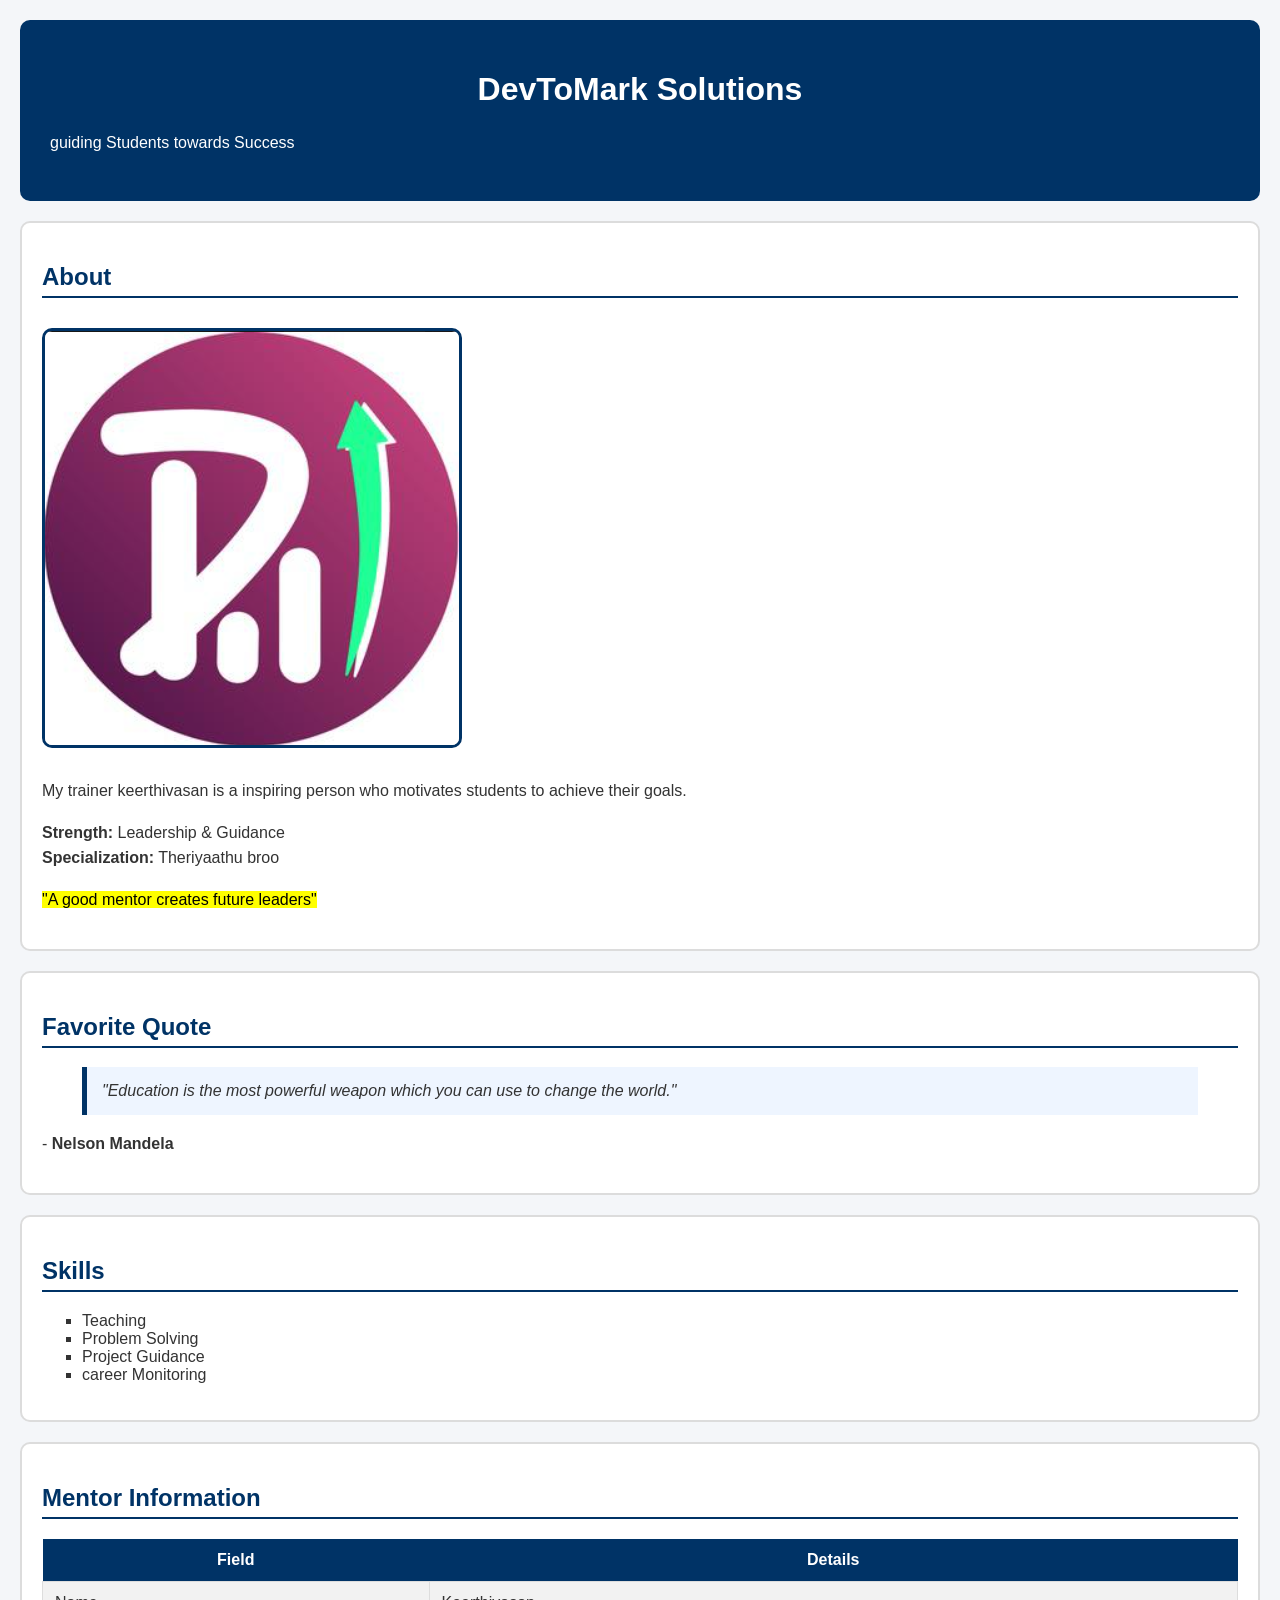
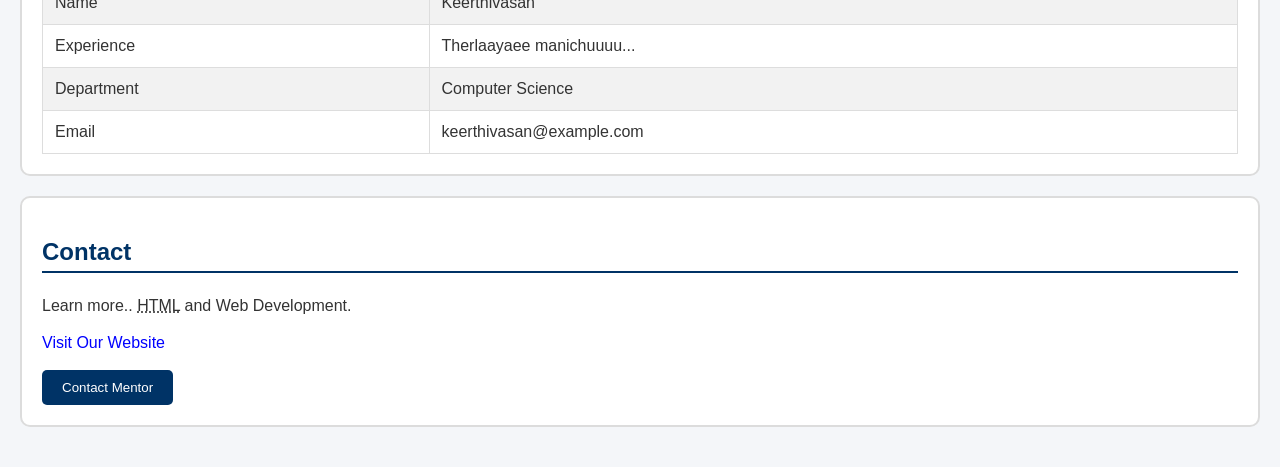
==== index.html @ 3a70d9db "Rename Untitled-1.html to index.html" ====
<!DOCTYPE html>
<html lang="en">
<head>
    <meta charset="UTF-8">
    <title>DevToMark-Intern</title>
    <link rel="stylesheet" href="style.css">
</head>
<body>
    <!-- Header -->
     <div id="header">
        <h1>DevToMark Solutions</h1>
        <p>guiding Students towards Success</p>
     </div>
    
    <!--About-->
    <div class="card">
        <h2>About</h2>
        <img src="D2M.png" alt="DevToMark Logo">
        
        <p> 
            My trainer keerthivasan is a inspiring person who motivates students 
            to achieve their goals.
        </p>

        <p>
            <strong>Strength:</strong> Leadership & Guidance <br>
            <strong>Specialization:</strong> Theriyaathu broo 
        </p>

        <p>
            <mark>"A good mentor creates future leaders"</mark>
        </p>
    </div>

    <!--Quote-->
    <div class="card">
       <h2> Favorite Quote</h2>

       <blockquote>
            "Education is the most powerful weapon which you can use to change the world."
       </blockquote>

       <p>
           - <strong>Nelson Mandela</strong>
       </p>
    </div>

    <!--Skills-->
    <div class="card">
        <h2>Skills</h2>

        <ul>
            <li>Teaching</li>
            <li>Problem Solving</li>
            <li>Project Guidance</li>
            <li>career Monitoring</li>
        </ul>
    </div>

    <!--Mentor information-->
    <div class="card">
        <h2>Mentor Information</h2>

        <table>
            <tr>
                <th>Field</th>
                <th>Details</th>
            </tr>

            <tr>
                <td>Name</td>
                <td>Keerthivasan</td>
            </tr>

            <tr>
                <td>Experience</td>
                <td>Therlaayaee manichuuuu...</td>
            </tr>

            <tr>
                <td>Department</td>
                <td>Computer Science</td>
            </tr>

            <tr>
                <td>Email</td>
                <td>keerthivasan@example.com</td>
            </tr>
        </table>
    </div>

    <!-- Contact -->
    <div class="card">
        <h2>Contact</h2>

        <p>
            Learn more..
            <abbr title="HyperText Markup Language">HTML</abbr>
            and Web Development.
        </p>

        <a href="https://www.devtomark.com/" target="_blank">
            Visit Our Website
        </a>

        <br><br>

        <button>Contact Mentor</button>
    </div>

</body>
</html>
---- style.css ----
/* CSS Reset */
* {
    box-sizing: border-box;
}

/* Body Styling */
body {
    background-color: #f4f6f9;
    font-family: Arial, sans-serif;
    color: #333;
    margin: 0;
    padding: 20px;
}

/* Header */
#header {
    background-color: #003366;
    color: white;
    text-align: center;
    padding: 30px;
    border-radius: 10px;
    margin-bottom: 20px;
}

/* Card Section */
.card {
    background-color: white;
    border: 2px solid #dcdcdc;
    border-radius: 10px;
    padding: 20px;
    margin-bottom: 20px;
}

/* Headings */
h2 {
    color: #003366;
    border-bottom: 2px solid #003366;
    padding-bottom: 5px;
}

/* Paragraph */
p {
    line-height: 1.6;
    text-align: justify;
}

/* Image */
img {
    border: 3px solid #003366;
    border-radius: 10px;
    margin-top: 10px;
    margin-bottom: 10px;
}

/* Blockquote */
blockquote {
    background-color: #eef5ff;
    border-left: 5px solid #003366;
    padding: 15px;
    font-style: italic;
}

/* Lists */
ul {
    list-style-type: square;
}

/* Links */
a:link {
    color: blue;
    text-decoration: none;
}

a:hover {
    color: red;
    text-decoration: underline;
}

/* Table */
table {
    width: 100%;
    border-collapse: collapse;
}

th {
    background-color: #003366;
    color: white;
    padding: 12px;
}

td {
    padding: 12px;
    border: 1px solid #ddd;
}

tr:nth-child(even) {
    background-color: #f2f2f2;
}

/* Button */
button {
    background-color: #003366;
    color: white;
    padding: 10px 20px;
    border: none;
    border-radius: 5px;
}

button:hover {
    outline: 2px solid #003366;
    background-color: #0055aa;
}
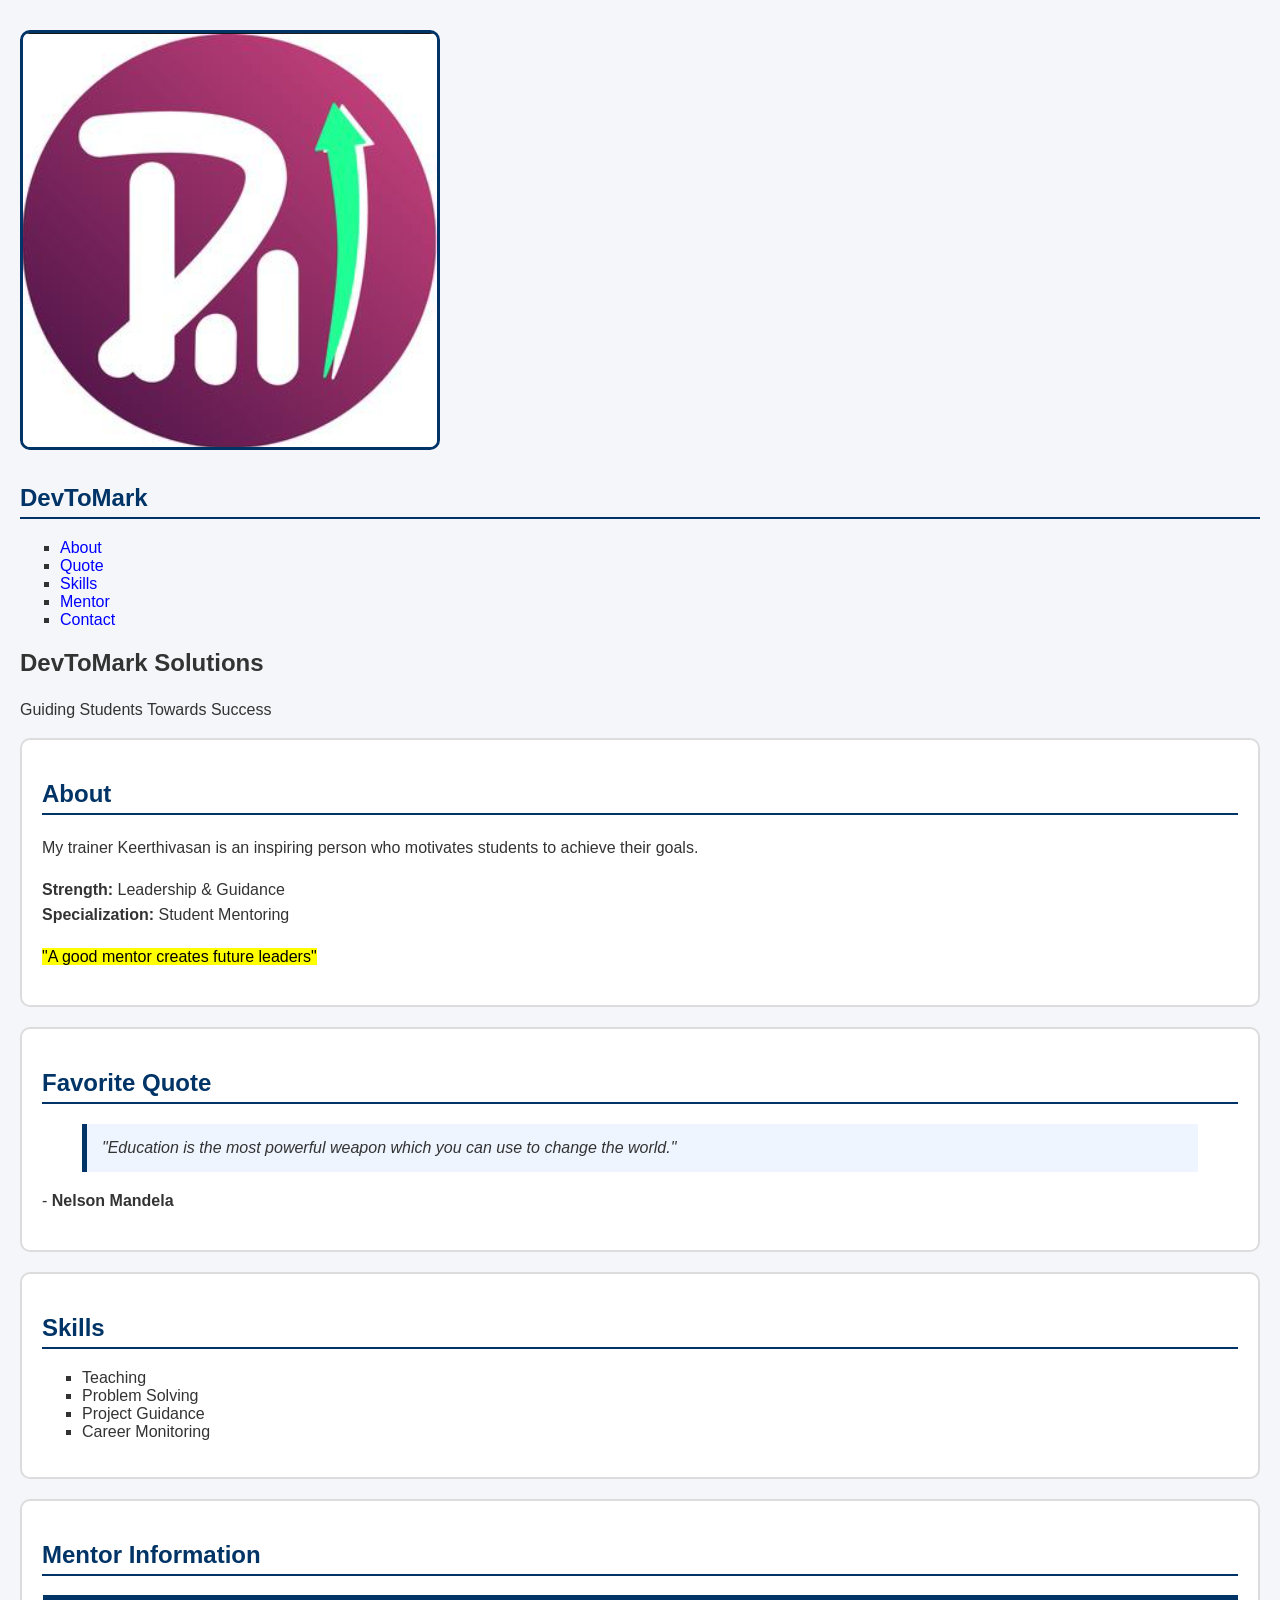
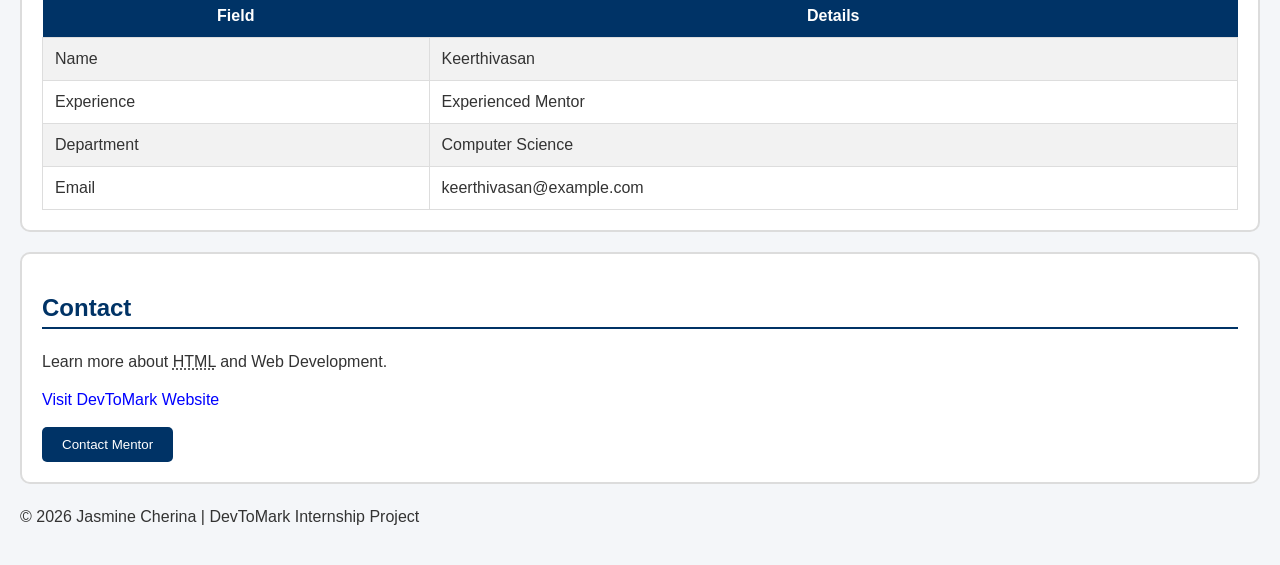
==== commit 5735345f: "Updated navigation logo and styling Updated the HTML structure and content for the DevToMark mentor " ====
--- a/index.html
+++ b/index.html
@@ -2,29 +2,45 @@
 <html lang="en">
 <head>
     <meta charset="UTF-8">
-    <title>DevToMark-Intern</title>
+    <meta name="viewport" content="width=device-width, initial-scale=1.0">
+    <title>DevToMark - Mentor Profile</title>
+    <link rel="icon" type="image/png" href="D2M.png">
     <link rel="stylesheet" href="style.css">
 </head>
+
 <body>
-    <!-- Header -->
-     <div id="header">
+
+    <nav>
+        <div class="logo">
+            <img src="D2M.png" alt="Logo">
+            <h2>DevToMark</h2>
+        </div>
+
+        <ul class="nav-links">
+            <li><a href="#about">About</a></li>
+            <li><a href="#quote">Quote</a></li>
+            <li><a href="#skills">Skills</a></li>
+            <li><a href="#mentor">Mentor</a></li>
+            <li><a href="#contact">Contact</a></li>
+        </ul>
+    </nav>
+
+    <section class="hero">
         <h1>DevToMark Solutions</h1>
-        <p>guiding Students towards Success</p>
-     </div>
-    
-    <!--About-->
-    <div class="card">
+        <p>Guiding Students Towards Success</p>
+    </section>
+
+    <div class="card" id="about">
         <h2>About</h2>
-        <img src="D2M.png" alt="DevToMark Logo">
-        
-        <p> 
-            My trainer keerthivasan is a inspiring person who motivates students 
+
+        <p>
+            My trainer Keerthivasan is an inspiring person who motivates students
             to achieve their goals.
         </p>
 
         <p>
             <strong>Strength:</strong> Leadership & Guidance <br>
-            <strong>Specialization:</strong> Theriyaathu broo 
+            <strong>Specialization:</strong> Student Mentoring
         </p>
 
         <p>
@@ -32,33 +48,28 @@
         </p>
     </div>
 
-    <!--Quote-->
-    <div class="card">
-       <h2> Favorite Quote</h2>
+    <div class="card" id="quote">
+        <h2>Favorite Quote</h2>
 
-       <blockquote>
+        <blockquote>
             "Education is the most powerful weapon which you can use to change the world."
-       </blockquote>
+        </blockquote>
 
-       <p>
-           - <strong>Nelson Mandela</strong>
-       </p>
+        <p>- <strong>Nelson Mandela</strong></p>
     </div>
 
-    <!--Skills-->
-    <div class="card">
+    <div class="card" id="skills">
         <h2>Skills</h2>
 
         <ul>
             <li>Teaching</li>
             <li>Problem Solving</li>
             <li>Project Guidance</li>
-            <li>career Monitoring</li>
+            <li>Career Monitoring</li>
         </ul>
     </div>
 
-    <!--Mentor information-->
-    <div class="card">
+    <div class="card" id="mentor">
         <h2>Mentor Information</h2>
 
         <table>
@@ -74,7 +85,7 @@
 
             <tr>
                 <td>Experience</td>
-                <td>Therlaayaee manichuuuu...</td>
+                <td>Experienced Mentor</td>
             </tr>
 
             <tr>
@@ -89,18 +100,17 @@
         </table>
     </div>
 
-    <!-- Contact -->
-    <div class="card">
+    <div class="card" id="contact">
         <h2>Contact</h2>
 
         <p>
-            Learn more..
+            Learn more about
             <abbr title="HyperText Markup Language">HTML</abbr>
             and Web Development.
         </p>
 
         <a href="https://www.devtomark.com/" target="_blank">
-            Visit Our Website
+            Visit DevToMark Website
         </a>
 
         <br><br>
@@ -108,5 +118,9 @@
         <button>Contact Mentor</button>
     </div>
 
+    <footer>
+        <p>© 2026 Jasmine Cherina | DevToMark Internship Project</p>
+    </footer>
+
 </body>
 </html>
